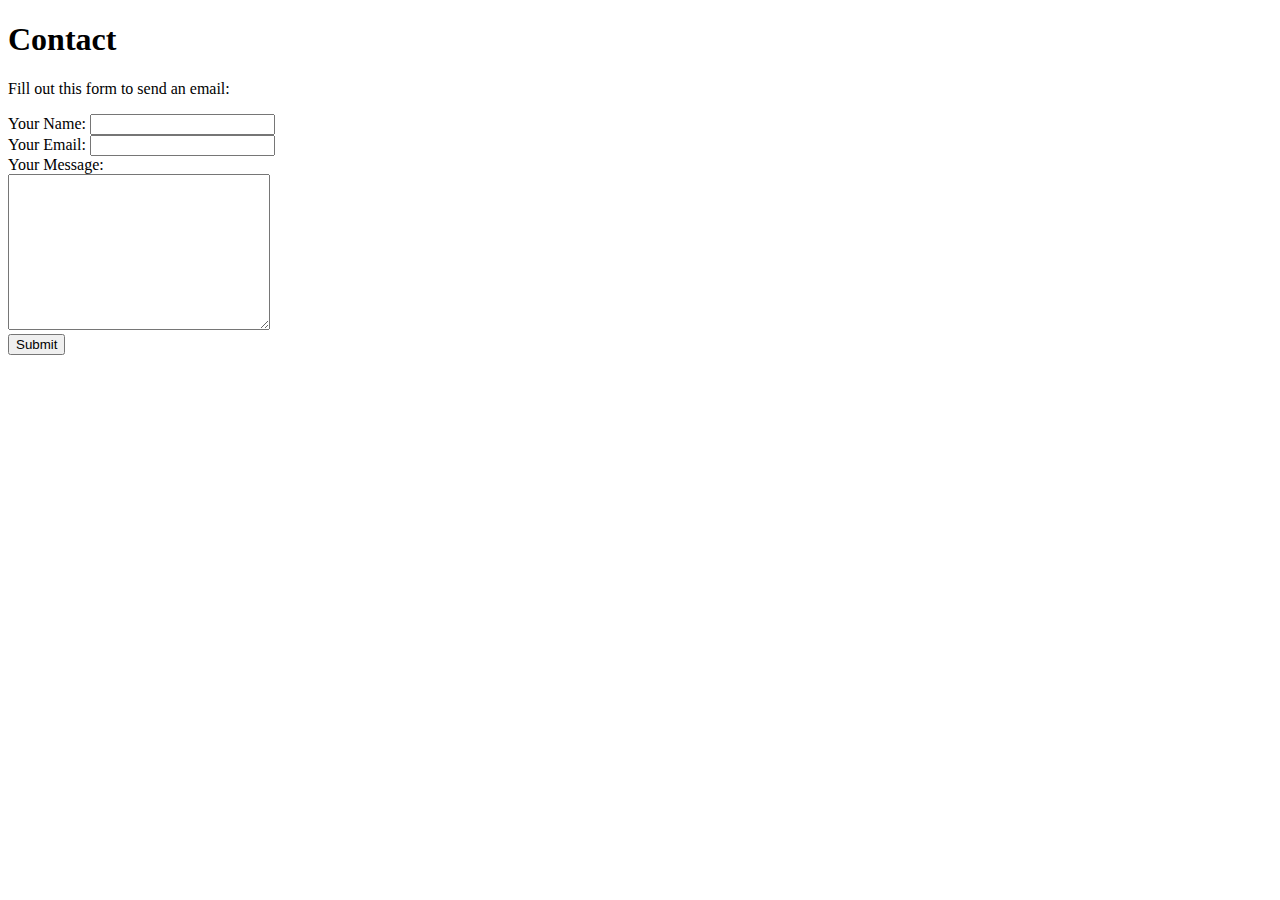
==== contact.html @ 2ee3178a "Added initial anb-site files" ====
<!DOCTYPE html>

<head>
    <meta charset="UTF-8">
    <title>Contact</title>
</head>

<body>
    <h1>Contact</h1>
    <p>Fill out this form to send an email:</p>
    <form action="mailto:pyfinchbear@gmail.com" method="post" enctype="text/plain">
        <label>Your Name:</label>
        <input type="text" name="yourName" value=""><br>
        <label>Your Email:</label>
        <input type="email" name="yourEmail" value=""><br>
        <label>Your Message:</label><br>
        <textarea name="yourMessage" cols="30" rows="10"></textarea><br>
        <input type="submit" name="">
    </form>
</body>

</html>
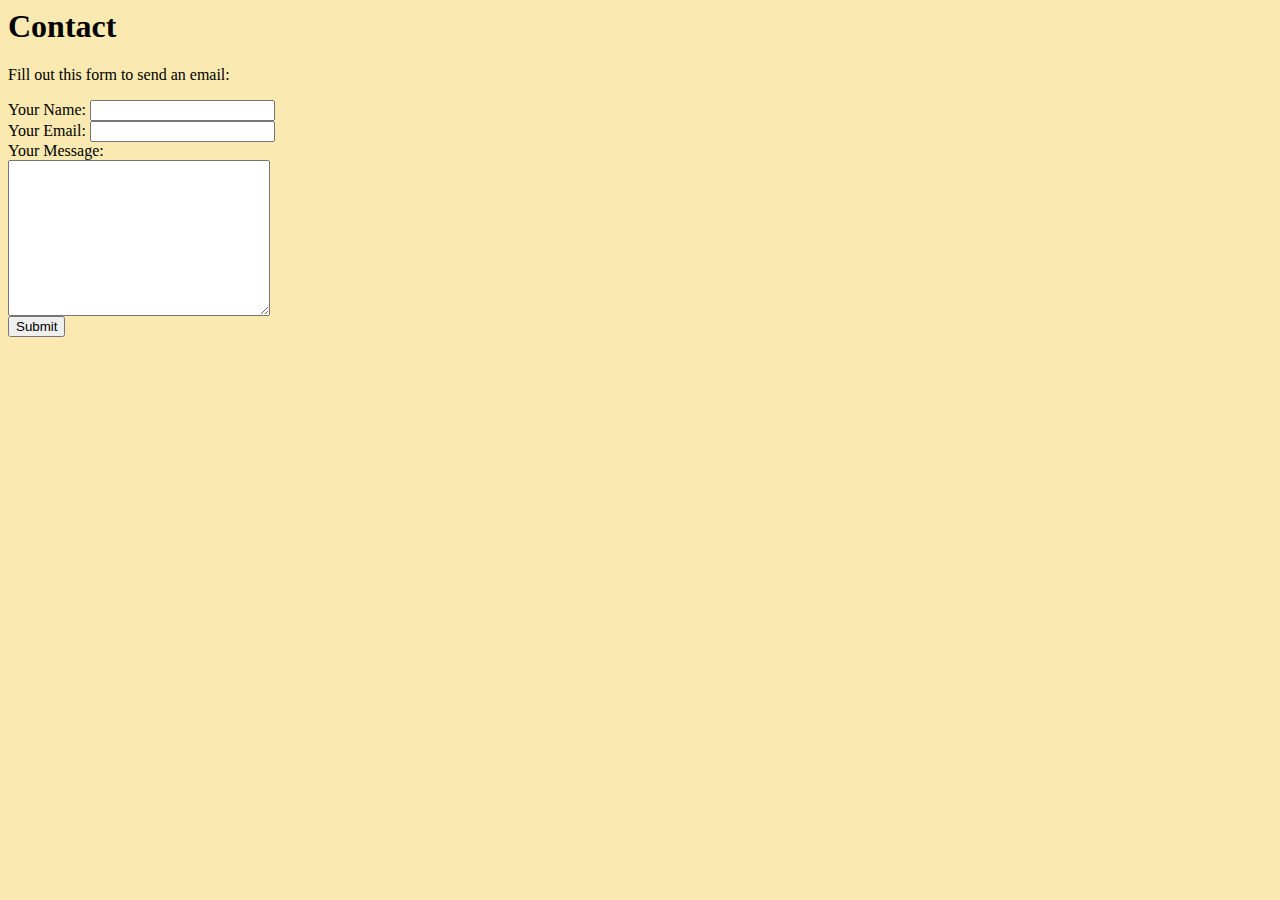
==== commit eeee08ce: "Update contact.html" ====
--- a/contact.html
+++ b/contact.html
@@ -1,11 +1,9 @@
-<!DOCTYPE html>
-
 <head>
     <meta charset="UTF-8">
     <title>Contact</title>
 </head>
 
-<body>
+<body style="background-color: #FAEAB1;">
     <h1>Contact</h1>
     <p>Fill out this form to send an email:</p>
     <form action="mailto:pyfinchbear@gmail.com" method="post" enctype="text/plain">
@@ -19,4 +17,4 @@
     </form>
 </body>
 
-</html>+</html>
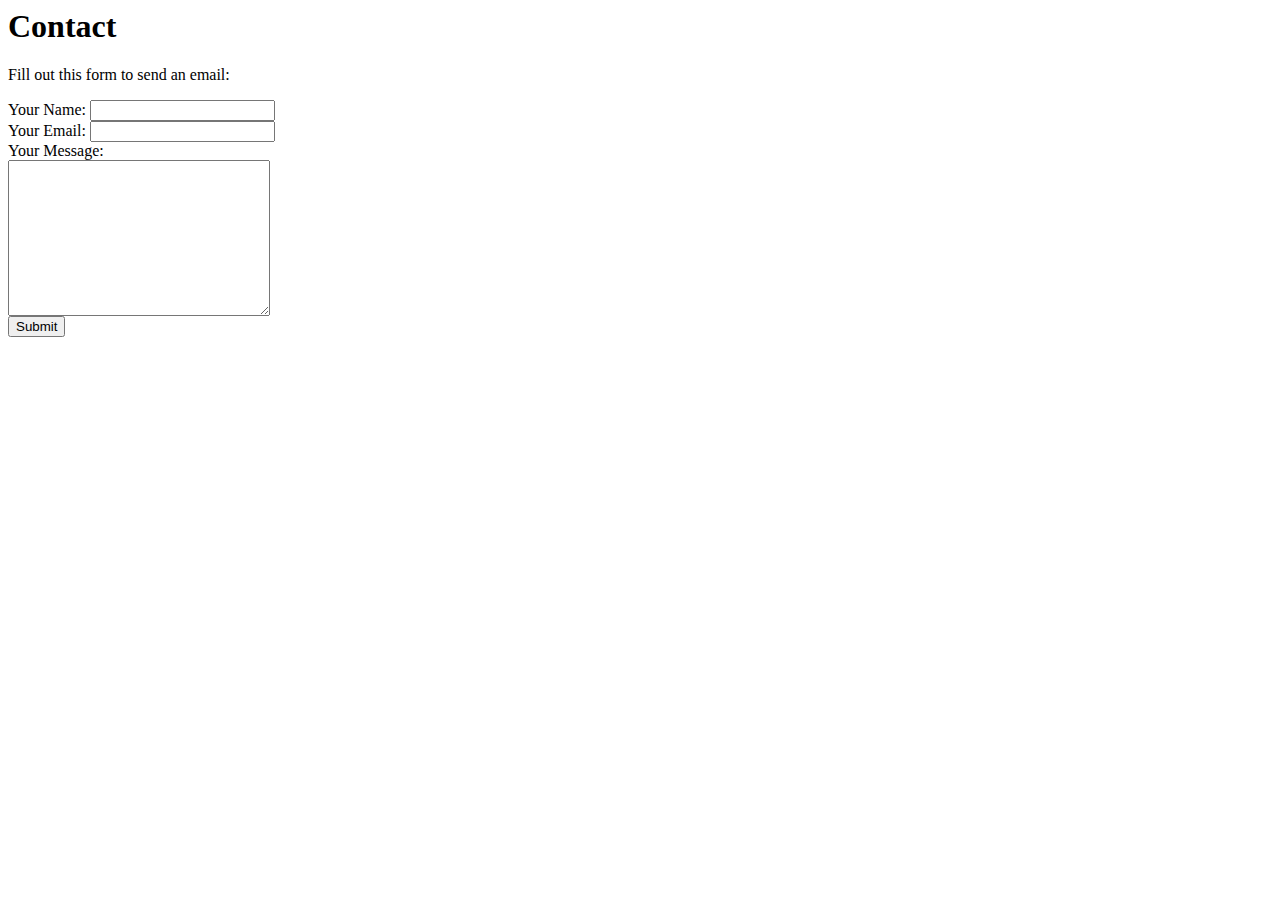
==== commit 97615927: "Update contact.html" ====
--- a/contact.html
+++ b/contact.html
@@ -1,9 +1,11 @@
 <head>
     <meta charset="UTF-8">
     <title>Contact</title>
+    <link rel="stylesheet" href="css/styles.css">
+    <link rel="icon" type="image/x-icon" href="images/headphones.ico">
 </head>
 
-<body style="background-color: #FAEAB1;">
+<body>
     <h1>Contact</h1>
     <p>Fill out this form to send an email:</p>
     <form action="mailto:pyfinchbear@gmail.com" method="post" enctype="text/plain">
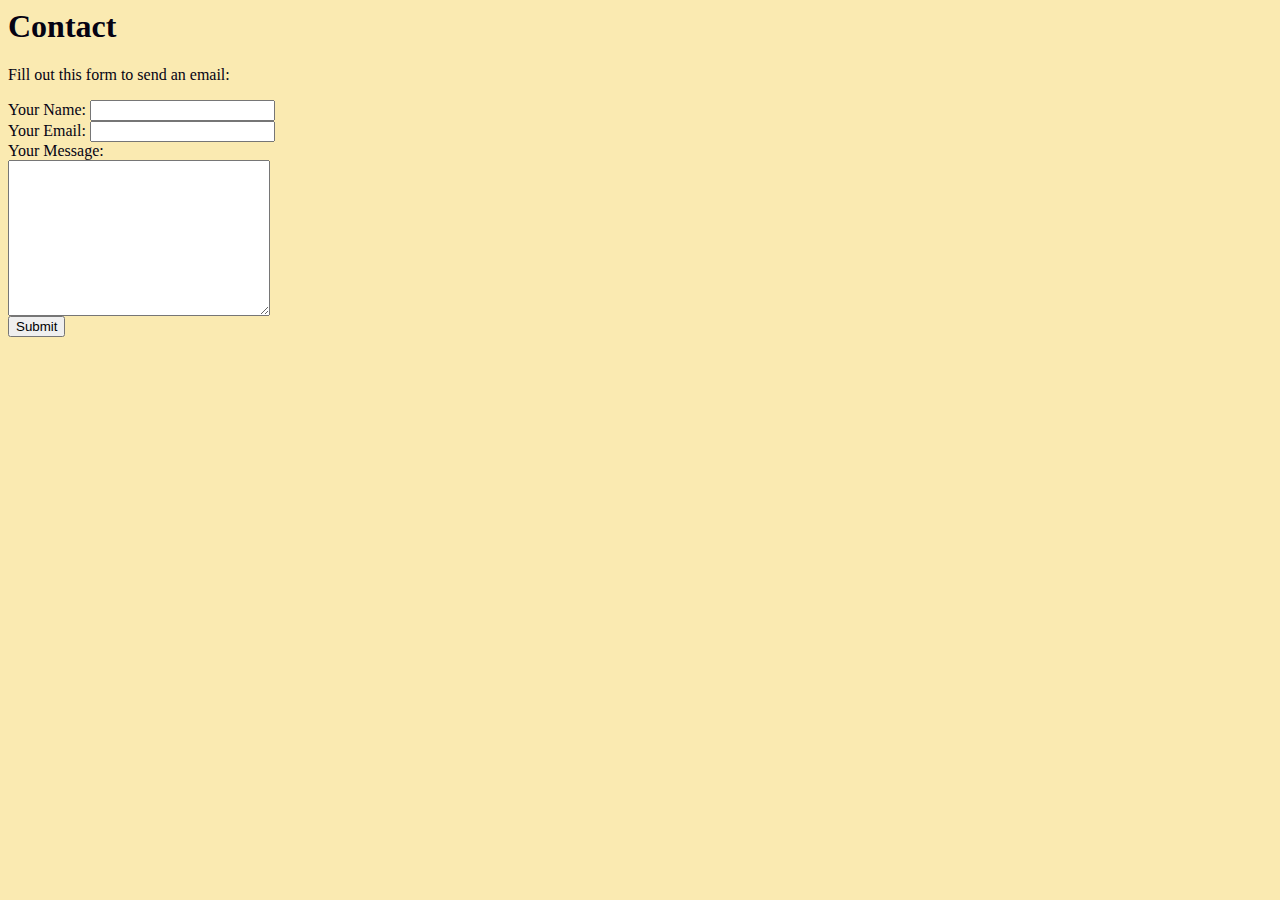
==== commit ec358eb0: "Update contact.html" ====
--- a/contact.html
+++ b/contact.html
@@ -1,8 +1,8 @@
 <head>
     <meta charset="UTF-8">
     <title>Contact</title>
-    <link rel="stylesheet" href="css/styles.css">
-    <link rel="icon" type="image/x-icon" href="images/headphones.ico">
+    <link rel="stylesheet" href="/css/styles.css">
+    <link rel="icon" type="image/x-icon" href="/images/headphones.ico">
 </head>
 
 <body>
--- a/css/styles.css
+++ b/css/styles.css
@@ -0,0 +1,30 @@
+body {
+    background-color: #FAEAB1;
+    color: #050313;
+}
+
+hr {
+    border-style: none;
+    border-top-style: dotted;
+    color: #E5BA73;
+    border-width: 5px;
+    width: 6%;
+}
+
+img {
+    height: 60px;
+}
+
+h1 {
+    color: #050313;
+}
+
+h2 {
+    color: #050313;
+}
+
+h3 {
+    color: #050313;
+}
+
+/* https://colorhunt.co/palette/faf8f1faeab1e5ba73c58940 */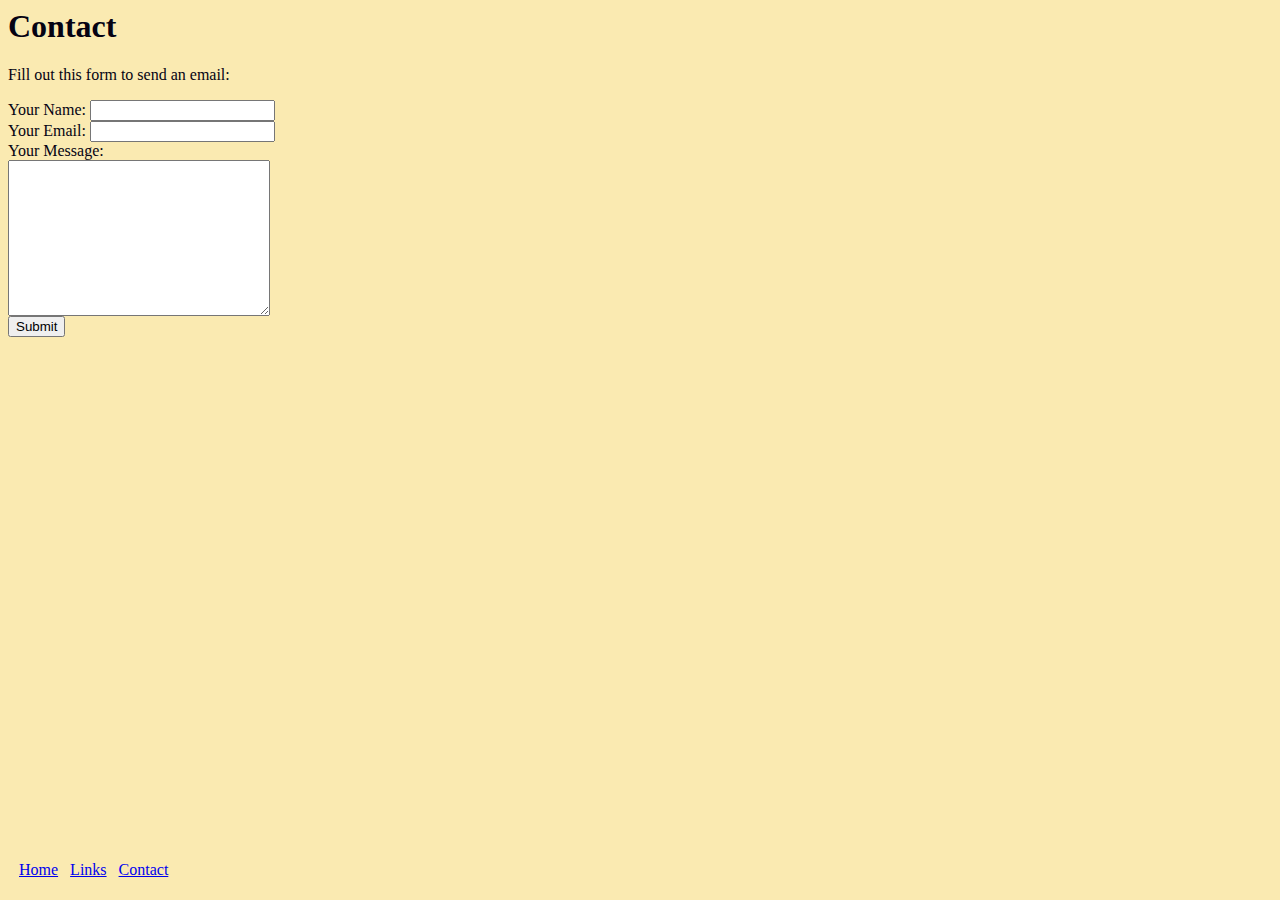
==== commit eeea4332: "Update contact.html" ====
--- a/contact.html
+++ b/contact.html
@@ -1,8 +1,8 @@
 <head>
     <meta charset="UTF-8">
     <title>Contact</title>
-    <link rel="stylesheet" href="/css/styles.css">
-    <link rel="icon" type="image/x-icon" href="/images/headphones.ico">
+    <link rel="stylesheet" href="css/styles.css">
+    <link rel="icon" type="image/x-icon" href="images/headphones.ico">
 </head>
 
 <body>
@@ -17,6 +17,14 @@
         <textarea name="yourMessage" cols="30" rows="10"></textarea><br>
         <input type="submit" name="">
     </form>
+
+    <table cellspacing=10 style="position: absolute; bottom:10px">
+        <tr>
+            <td><a href="index.html">Home</a></td>
+            <td><a href="links.html">Links</a></td>
+            <td><a href="contact.html">Contact</a></td>
+        </tr>
+    </table>
 </body>
 
 </html>
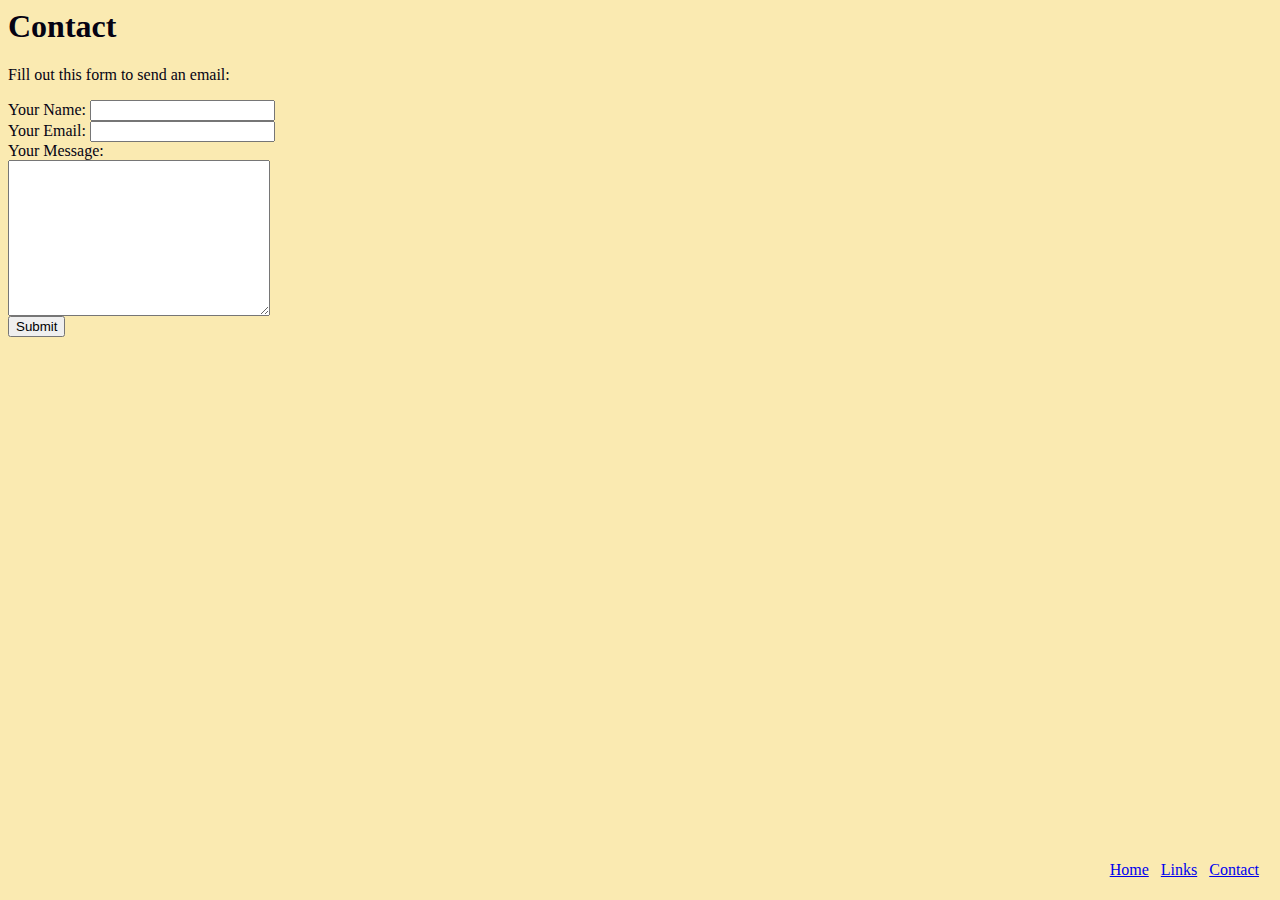
==== commit eb1e4291: "Update contact.html" ====
--- a/contact.html
+++ b/contact.html
@@ -18,7 +18,7 @@
         <input type="submit" name="">
     </form>
 
-    <table cellspacing=10 style="position: absolute; bottom:10px">
+    <table cellspacing=10 style="position: absolute; bottom:10px; right:10px">
         <tr>
             <td><a href="index.html">Home</a></td>
             <td><a href="links.html">Links</a></td>
